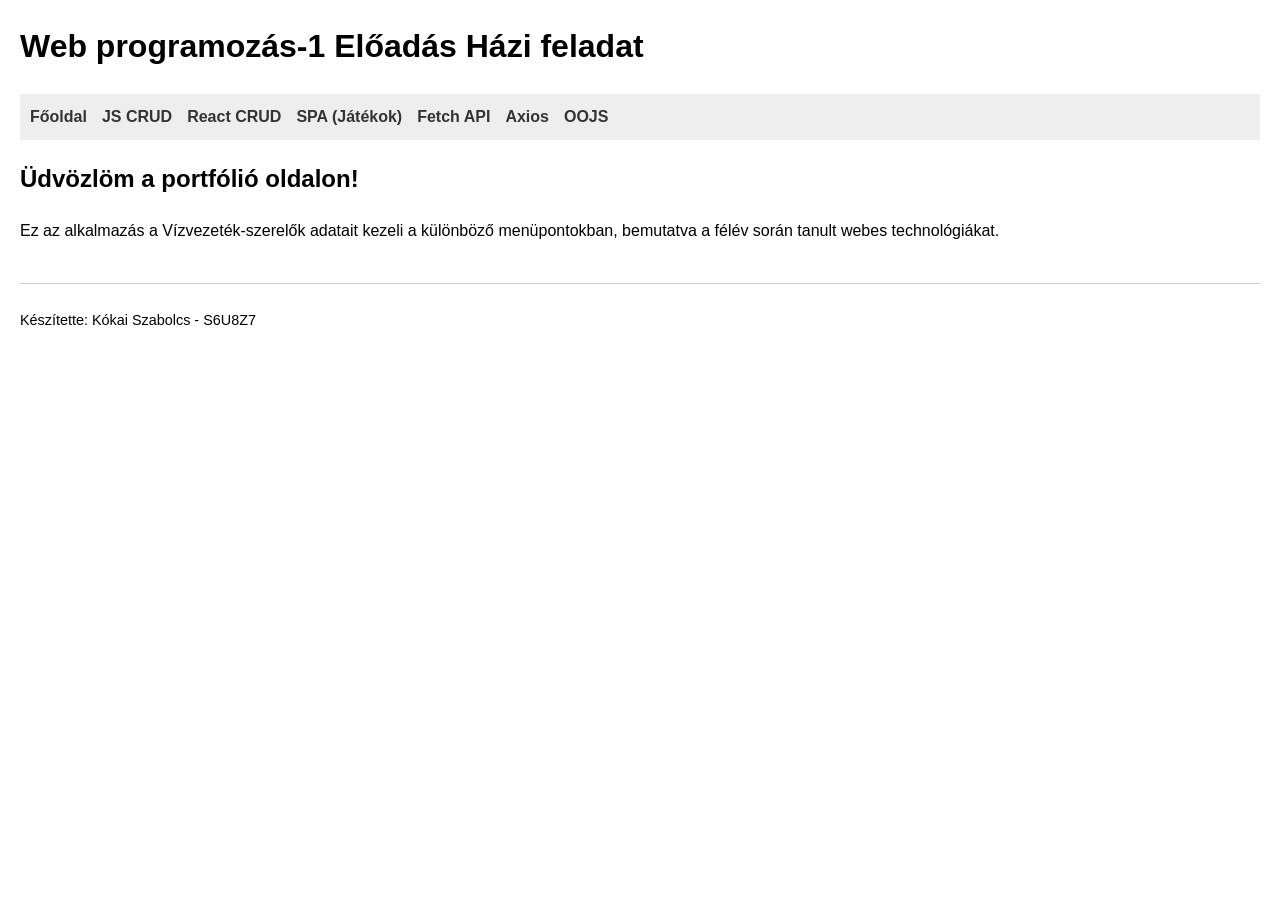
==== index.html @ 1535cca5 "Add files via upload" ====
<!DOCTYPE html>
<html lang="hu">
<head>
    <meta charset="UTF-8">
    <title>Web-programozás 1 - Beadandó</title>
    <style>
        body { font-family: Arial, sans-serif; margin: 20px; line-height: 1.6; }
        nav ul { list-style: none; padding: 0; display: flex; gap: 15px; background: #eee; padding: 10px; }
        nav a { text-decoration: none; color: #333; font-weight: bold; }
        footer { margin-top: 40px; border-top: 1px solid #ccc; padding-top: 10px; font-size: 0.9em; }
    </style>
</head>
<body>
    <header>
        <h1>Web programozás-1 Előadás Házi feladat</h1>
    </header>
    <nav>
        <ul>
            <li><a href="index.html">Főoldal</a></li>
            <li><a href="javascript.html">JS CRUD</a></li>
            <li><a href="react.html">React CRUD</a></li>
            <li><a href="spa.html">SPA (Játékok)</a></li>
            <li><a href="fetchapi.html">Fetch API</a></li>
            <li><a href="axios.html">Axios</a></li>
            <li><a href="oojs.html">OOJS</a></li>
        </ul>
    </nav>
    <main>
        <h2>Üdvözlöm a portfólió oldalon!</h2>
        <p>Ez az alkalmazás a Vízvezeték-szerelők adatait kezeli a különböző menüpontokban, bemutatva a félév során tanult webes technológiákat.</p>
    </main>
    <footer>
        <p>Készítette: Kókai Szabolcs - S6U8Z7 </p>
    </footer>
</body>
</html>
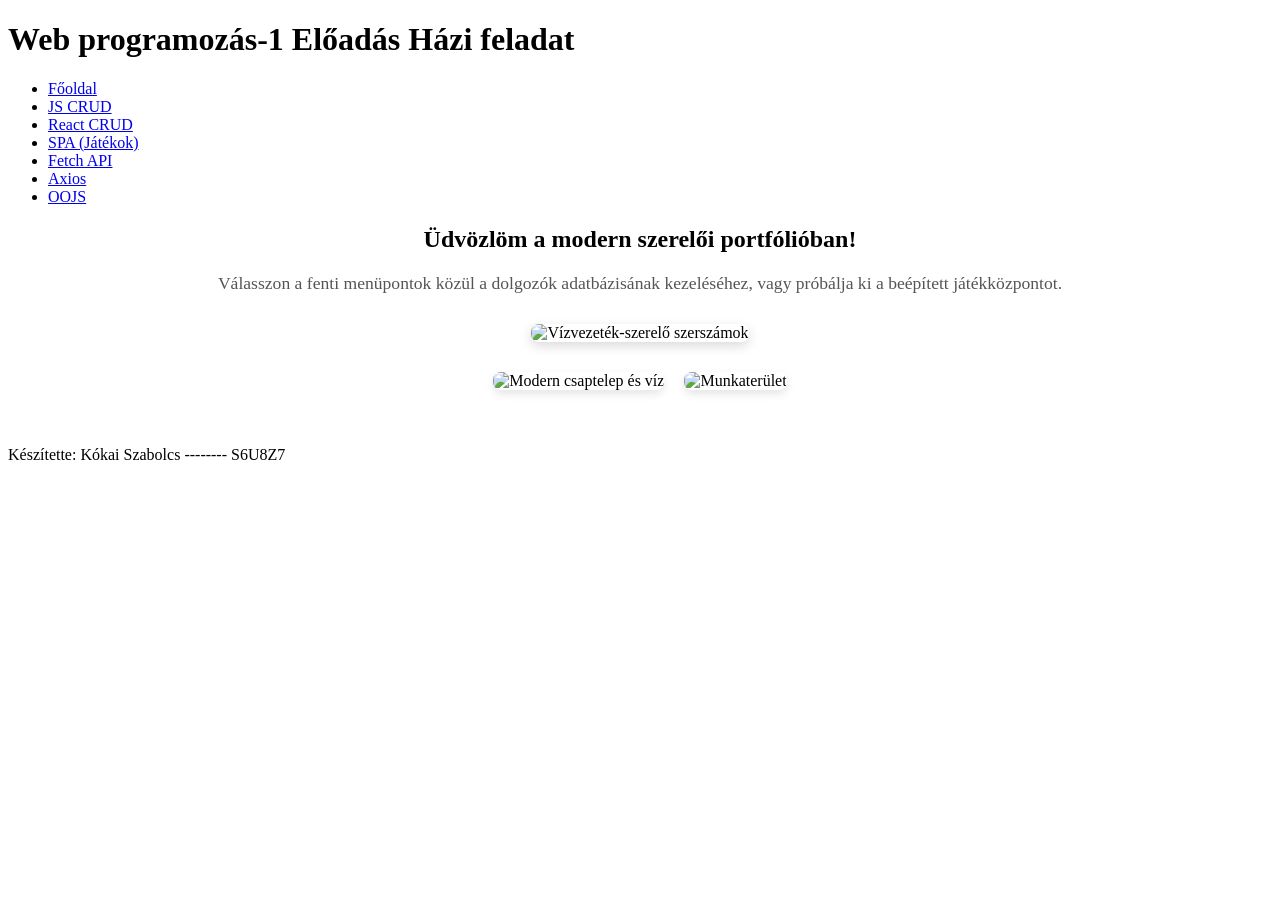
==== commit 7303dea4: "Refactor index.html with new layout and styles Updated the HTML structure, added a stylesheet link, " ====
--- a/index.html
+++ b/index.html
@@ -3,34 +3,50 @@
 <head>
     <meta charset="UTF-8">
     <title>Web-programozás 1 - Beadandó</title>
-    <style>
-        body { font-family: Arial, sans-serif; margin: 20px; line-height: 1.6; }
-        nav ul { list-style: none; padding: 0; display: flex; gap: 15px; background: #eee; padding: 10px; }
-        nav a { text-decoration: none; color: #333; font-weight: bold; }
-        footer { margin-top: 40px; border-top: 1px solid #ccc; padding-top: 10px; font-size: 0.9em; }
-    </style>
+    <link rel="stylesheet" href="style.css">
 </head>
 <body>
     <header>
         <h1>Web programozás-1 Előadás Házi feladat</h1>
     </header>
+    
     <nav>
         <ul>
             <li><a href="index.html">Főoldal</a></li>
             <li><a href="javascript.html">JS CRUD</a></li>
             <li><a href="react.html">React CRUD</a></li>
-            <li><a href="spa.html">SPA (Játékok)</a></li>
+            <li><a href="spa/index.html">SPA (Játékok)</a></li>
             <li><a href="fetchapi.html">Fetch API</a></li>
             <li><a href="axios.html">Axios</a></li>
             <li><a href="oojs.html">OOJS</a></li>
         </ul>
     </nav>
-    <main>
-        <h2>Üdvözlöm a portfólió oldalon!</h2>
-        <p>Ez az alkalmazás a Vízvezeték-szerelők adatait kezeli a különböző menüpontokban, bemutatva a félév során tanult webes technológiákat.</p>
+
+    <main style="text-align: center; padding-bottom: 40px;">
+        <h2>Üdvözlöm a modern szerelői portfólióban!</h2>
+        <p style="font-size: 1.1em; color: #555; margin-bottom: 30px;">
+            Válasszon a fenti menüpontok közül a dolgozók adatbázisának kezeléséhez, vagy próbálja ki a beépített játékközpontot.
+        </p>
+        
+        <img src="https://images.unsplash.com/photo-1607472586893-edb57bdc0e39?auto=format&fit=crop&w=800&q=80" 
+             alt="Vízvezeték-szerelő szerszámok" 
+             style="max-width: 100%; height: auto; border-radius: 8px; box-shadow: 0 4px 12px rgba(0,0,0,0.15); margin-bottom: 30px;">
+        
+        <div style="display: flex; gap: 20px; justify-content: center; flex-wrap: wrap;">
+            
+            <img src="https://images.unsplash.com/photo-1585704032915-c3400ca199e7?auto=format&fit=crop&w=400&q=80" 
+                 alt="Modern csaptelep és víz" 
+                 style="max-width: 100%; height: auto; border-radius: 8px; box-shadow: 0 4px 8px rgba(0,0,0,0.1);">
+                 
+            <img src="https://images.unsplash.com/photo-1504328345606-18bbc8c9d7d1?auto=format&fit=crop&w=400&q=80" 
+                 alt="Munkaterület" 
+                 style="max-width: 100%; height: auto; border-radius: 8px; box-shadow: 0 4px 8px rgba(0,0,0,0.1);">
+                 
+        </div>
     </main>
+
     <footer>
-        <p>Készítette: Kókai Szabolcs - S6U8Z7 </p>
+        <p>Készítette: Kókai Szabolcs -------- S6U8Z7</p>
     </footer>
 </body>
-</html>+</html>
